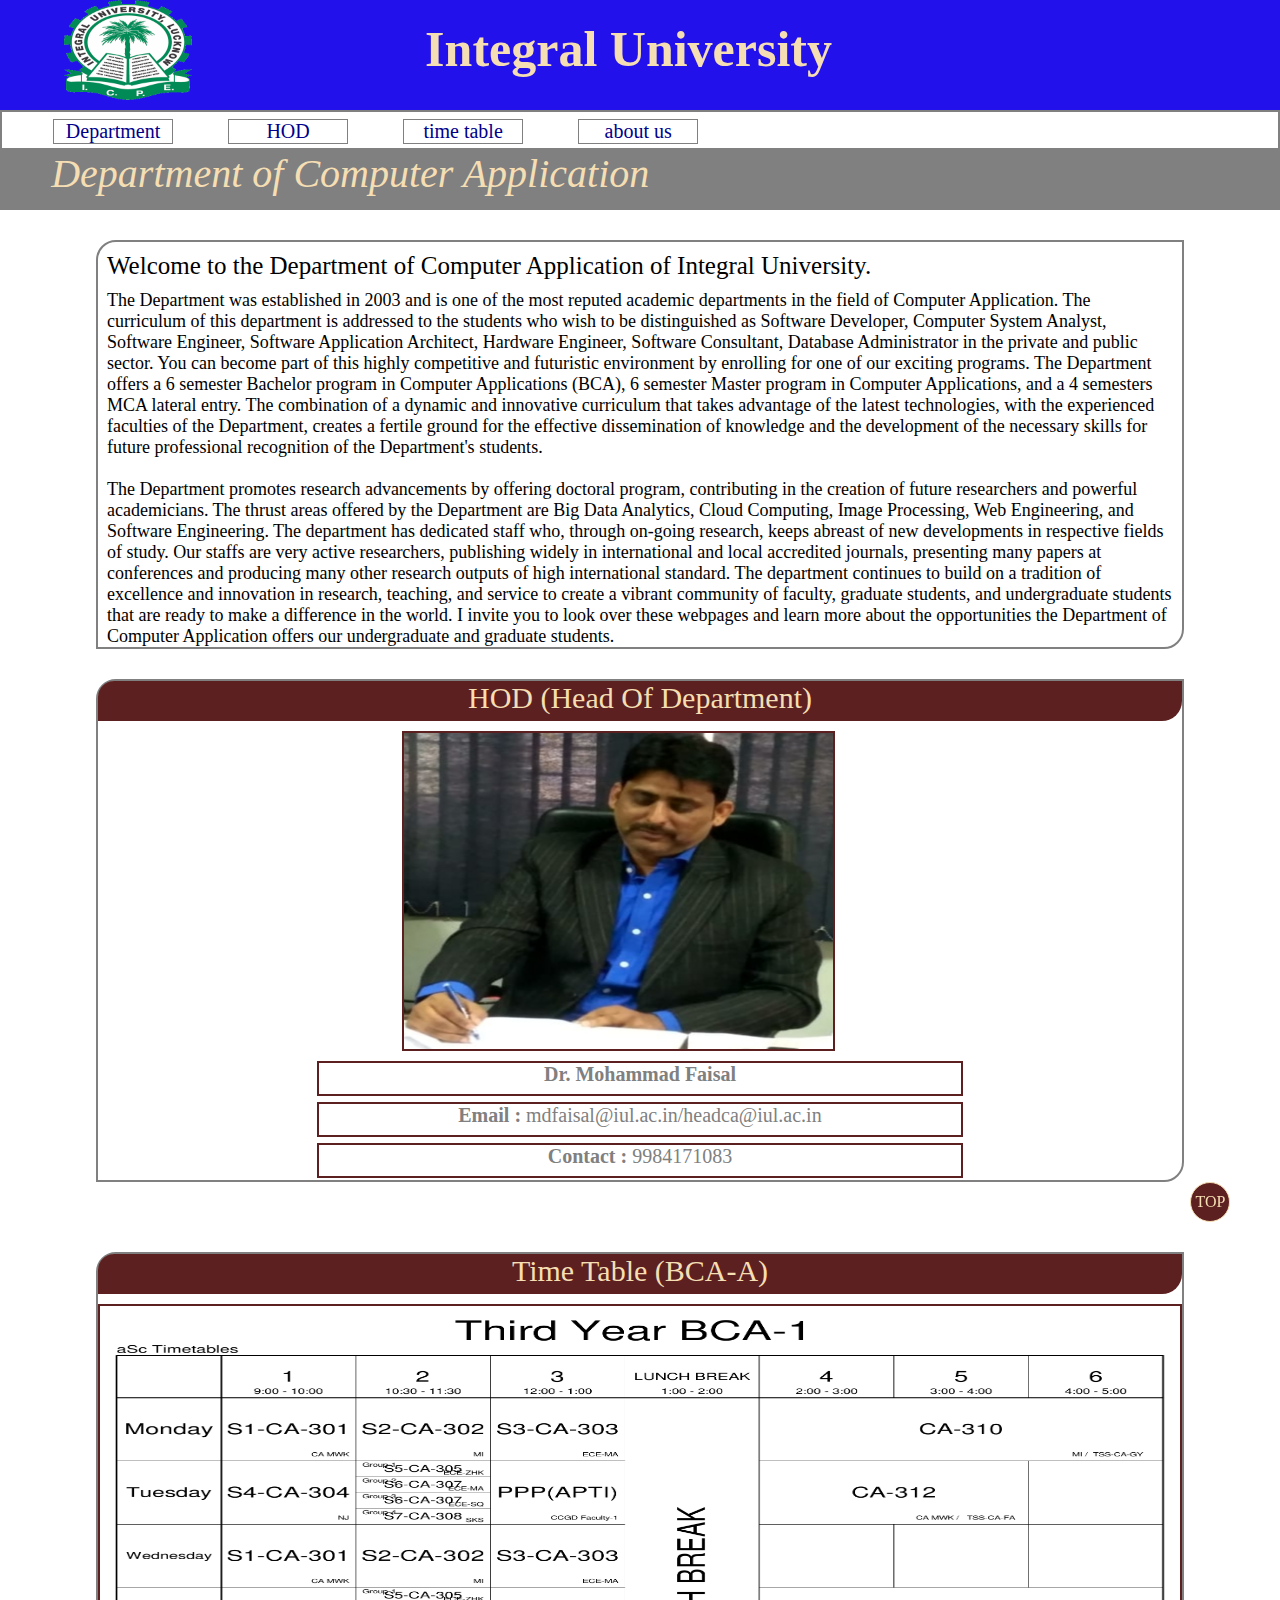
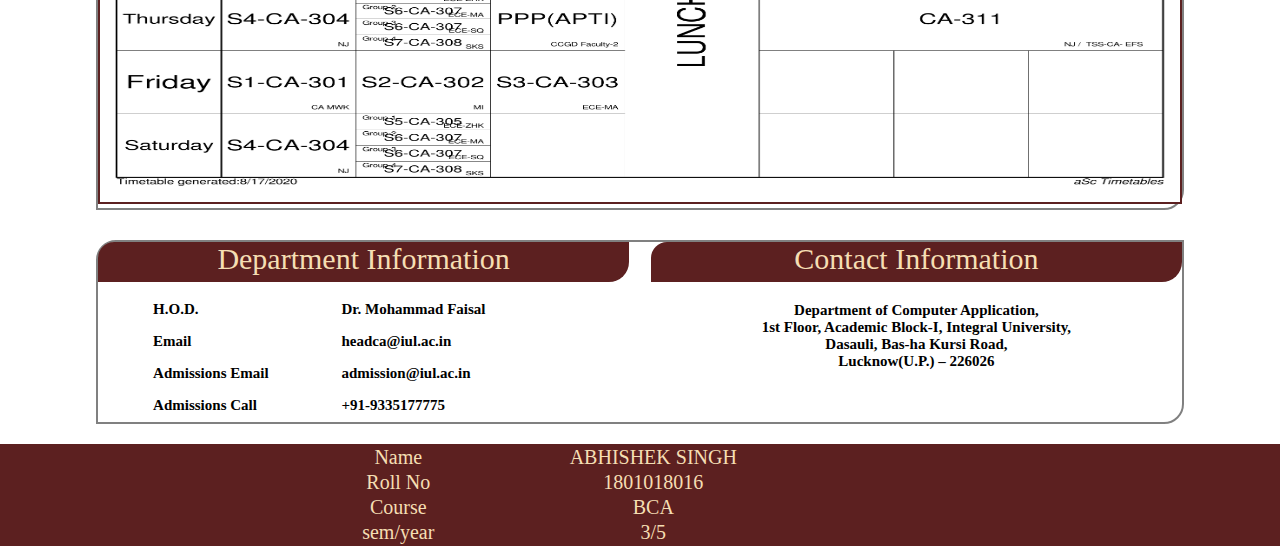
==== assignement/collage.html @ bfe80183 "Add files via upload" ====
<!DOCTYPE html>
<head>
    <title>CA Department</title>
    <link rel="stylesheet" href="style.css/style.css">
</head>
<body id="body">
    <div class="content">
        <header>
            <div class="imglogo"><a href="https://iul.ac.in/"><img class="imagelogo" src="Integrallogo.png" alt=""></a></div>
            <div id="textlogo">Integral University</div>
        </header>
        <div class="menu">
            <ul class="menubar">
                <li><a href="#department">Department</a></li>
                <li><a href="#hod">HOD</a></li>
                <li><a href="#timetable">time table</a></li>
                <li><a href="#aboutus">about us</a></li>
            </ul>
        </div>
        <div class="branch" id="department">Department of Computer Application</div>
        <div class="overview">
            <div class="box boxhover">
                <div class="deptitle">
                    <span>Welcome to the Department of Computer Application of Integral University.</span>
                </div>
                <div class="deptitlecont">
                    <p>
                        The Department was established in 2003 and is one of the most reputed academic departments
                        in the field of Computer Application. The curriculum of this department is addressed to the
                        students who wish to be distinguished as Software Developer, Computer System Analyst, Software
                        Engineer, Software Application Architect, Hardware Engineer, Software Consultant, Database Administrator
                         in the private and public sector. You can become part of this highly competitive and futuristic environment by enrolling for one of our exciting programs.
                         The Department offers a 6 semester Bachelor program in Computer Applications (BCA), 6 semester Master program in Computer Applications, and a 4 semesters MCA lateral entry.
                         The combination of a dynamic and innovative curriculum that takes advantage of the latest technologies, with the experienced faculties of the Department,
                         creates a fertile ground for the effective dissemination of knowledge and the development of the necessary skills for future professional recognition of the Department's students.
                    </p><br>
                    <p>
                        The Department promotes research advancements by offering doctoral program, contributing in the creation of future researchers and powerful academicians. The thrust areas offered by
                        the Department are Big Data Analytics, Cloud Computing, Image Processing, Web Engineering, and Software Engineering. The department has dedicated staff who, through on-going research,
                        keeps abreast of new developments in respective fields of study. Our staffs are very active researchers, publishing widely in international and local accredited journals, presenting many
                        papers at conferences and producing many other research outputs of high international standard. The department continues to build on a tradition of excellence and innovation in research, teaching,
                        and service to create a vibrant community of faculty, graduate students, and undergraduate students that are ready to make a difference in the world. I invite you to look over these webpages and
                        learn more about the opportunities the Department of Computer Application offers our undergraduate and graduate students.
                    </p>
                </div>
            </div>
            <div class="box hod" id="hod">
                <span class="boxspan">HOD (Head Of Department)</span>
                  <img src="hod.jpg" alt="">
                  <table class="hodtable">
                    <tr><td><b>Dr. Mohammad Faisal</b></td></tr>
                    <tr><td><b>Email :</b> mdfaisal@iul.ac.in/headca@iul.ac.in</td></tr>
                    <tr><td><b>Contact :</b> 9984171083</td></tr>
                  </table>
            </div>
            <a href="#body" id="top">TOP</a>
            <div class="box timet" id="timetable">
                <span class="boxspan">Time Table  (BCA-A)</span>
                <img src="timetable.jpg" class="timetableimg" alt="">
            </div>
            <div class="box aboutus boxhover" id="aboutus">
                <div class="depinfo" id="depinfo">
                    <span class="boxspan">Department Information</span>
                    <table>
                        <tr>
                            <td>H.O.D.</td>
                            <td>Dr. Mohammad Faisal</td>
                        </tr>
                        <tr>
                            <td>Email</td>
                            <td>headca@iul.ac.in</td>
                        </tr>
                        <tr>
                            <td>Admissions Email</td>
                            <td>admission@iul.ac.in</td>
                        </tr>
                        <tr>
                            <td>Admissions Call</td>
                            <td>+91-9335177775</td>
                        </tr>
                    </table>
                </div>
                <div class="depinfo" id="depcont">
                    <span class="boxspan">Contact Information</span>
                    <p>Department of Computer Application, <br>
                        1st Floor, Academic Block-I, Integral University, <br>
                        Dasauli, Bas-ha Kursi Road, <br>
                        Lucknow(U.P.) – 226026</p>
                </div>
            </div>
        </div>
        <footer>
            <div class="footer">
                <table>
                    <tr>
                        <td>Name</td>
                        <td>ABHISHEK SINGH</td>
                    </tr>
                    <tr>
                        <td>Roll No</td>
                        <td>1801018016</td>
                    </tr>
                    <tr>
                        <td>Course</td>
                        <td>BCA</td>
                    </tr>
                    <tr>
                        <td>sem/year</td>
                        <td>3/5</td>
                    </tr>
                   
                </table>
            </div>
        </footer>
    </div>
</body>
</html>


<!-- Name : ABHISHEK SINGH
Roll : 1801018016
Course : BCA  -->
---- assignement/style.css/style.css ----
*{
    margin: 0;
    padding: 0;
    box-sizing: border-box;
    text-decoration: none;
    user-select: none;
}
header{
    height: 110px;
    background-color: #2311eb;
}
.imglogo{
    height: 100px;
    width: 10%;
    margin-left: 5%;
    float: left;
    }
.imagelogo{
    height: 100px;
    width: 100%;
}
#textlogo{
    float: right;
    font-size: 50px;
    font-weight: bold;
    color: wheat;
    margin-top: 20px;
    margin-right: 35%;
}

                                /* menu  */

.menu{
    border: 2px solid gray;
    height: 40px;
    padding-top: 7px;
}
.menubar li{
    border: 1px solid gray;
    display: inline-block;
    font-size: 20px;
    margin-left: 4%;
    width: 120px;
    text-align: center;
}
.menubar li a{
    color: darkblue;
}
.menubar li:hover,.menubar li a:hover{
    background-color: gray;
    color: wheat;
    border-radius: 10px 0px 10px 0px;
}
 

.branch{
    height: 60px;
    background-color: gray;
    color: wheat;
    font-size: 40px;
    font-style: italic;
    padding-left: 4%;
}


                               /* content  */

.box{
    border: 2px solid gray;
    width: 85%;
    margin-top: 30px;
    margin-left: 7.5%;
    border-radius: 20px 0px 20px 0px;
}
.boxhover:hover{
    background-color: gray;
    color: wheat;
    transition-duration: .5s;
}
.deptitle{
    margin-top: 10px;
}
.deptitle span{
    font-size: 25px;
    display: inline-block;
    padding-left: 9px;
}
.deptitlecont{
    font-size: 18px;
    padding-left: 9px;
    padding-right: 9px;
    margin-top: 10px;
}


                            /* HOD */

.boxspan{
    background-color: rgb(92, 32, 32);
    color: wheat;
    display: block;
    height: 40px;
    font-size: 30px;
    text-align: center;
    border-radius: 16px 0px 20px 0px;
}
.hod img{
    border: 2px solid  rgb(92, 32, 32);
    height: 320px;
    width: 40%;
    margin-top: 10px;
    margin-left: 28%;
}
.hodtable{
    width: 60%;
    margin-left: 20%;
}
.hodtable td{
    border: 2px solid  rgb(92, 32, 32);
    margin-top: 4px;
    display: block;
    height: 35px;
    font-size: 20px;
    color: gray;
    text-align: center;
}


                            /* time table  */


.timetableimg{
    border: 2px solid  rgb(92, 32, 32);
    height: 500px;
    width: 100%;
    margin-top: 10px;
}

                        /* about us  */

.depinfo{
    display: inline-block;
    width: 49%;
    text-align: center;
}
#depcont{
    float: right;
}
.depinfo table{
    width: 80%;
    margin-left: 10%;
    text-align: left;
    margin-top: 10px;
}
.depinfo table tr{
    height: 30px;
    font-size: 15px;
    font-weight: bold;
}
#depcont p{
    font-size: 15px;
    font-weight: bold;
    margin-top: 20px;
}

                            /* footer  */

footer{
    background-color:  rgb(92, 32, 32);
    color: wheat;
    margin-top: 20px;
}
.footer{
    margin-top: 20px;
    font-size: 20px;
}
.footer table{
    width: 40%;
    margin-left: 25%;
}
.footer td{
    text-align: center;
}
.wheat{
    color: wheat;
}


                        /* top button */

#top{
    height: 40px;
    width: 40px;
    color: wheat;
    background-color: rgb(92, 32, 32);
    outline: none;
    border-radius: 100%;
    position: sticky;
    top: 90%;
    margin-left: 93%;
    display: block;
    border: 1px solid wheat;
    text-align: center;
    padding-top: 10px;
}




/* Name : ABHISHEK SINGH
Roll : 1801018016
Course : BCA */
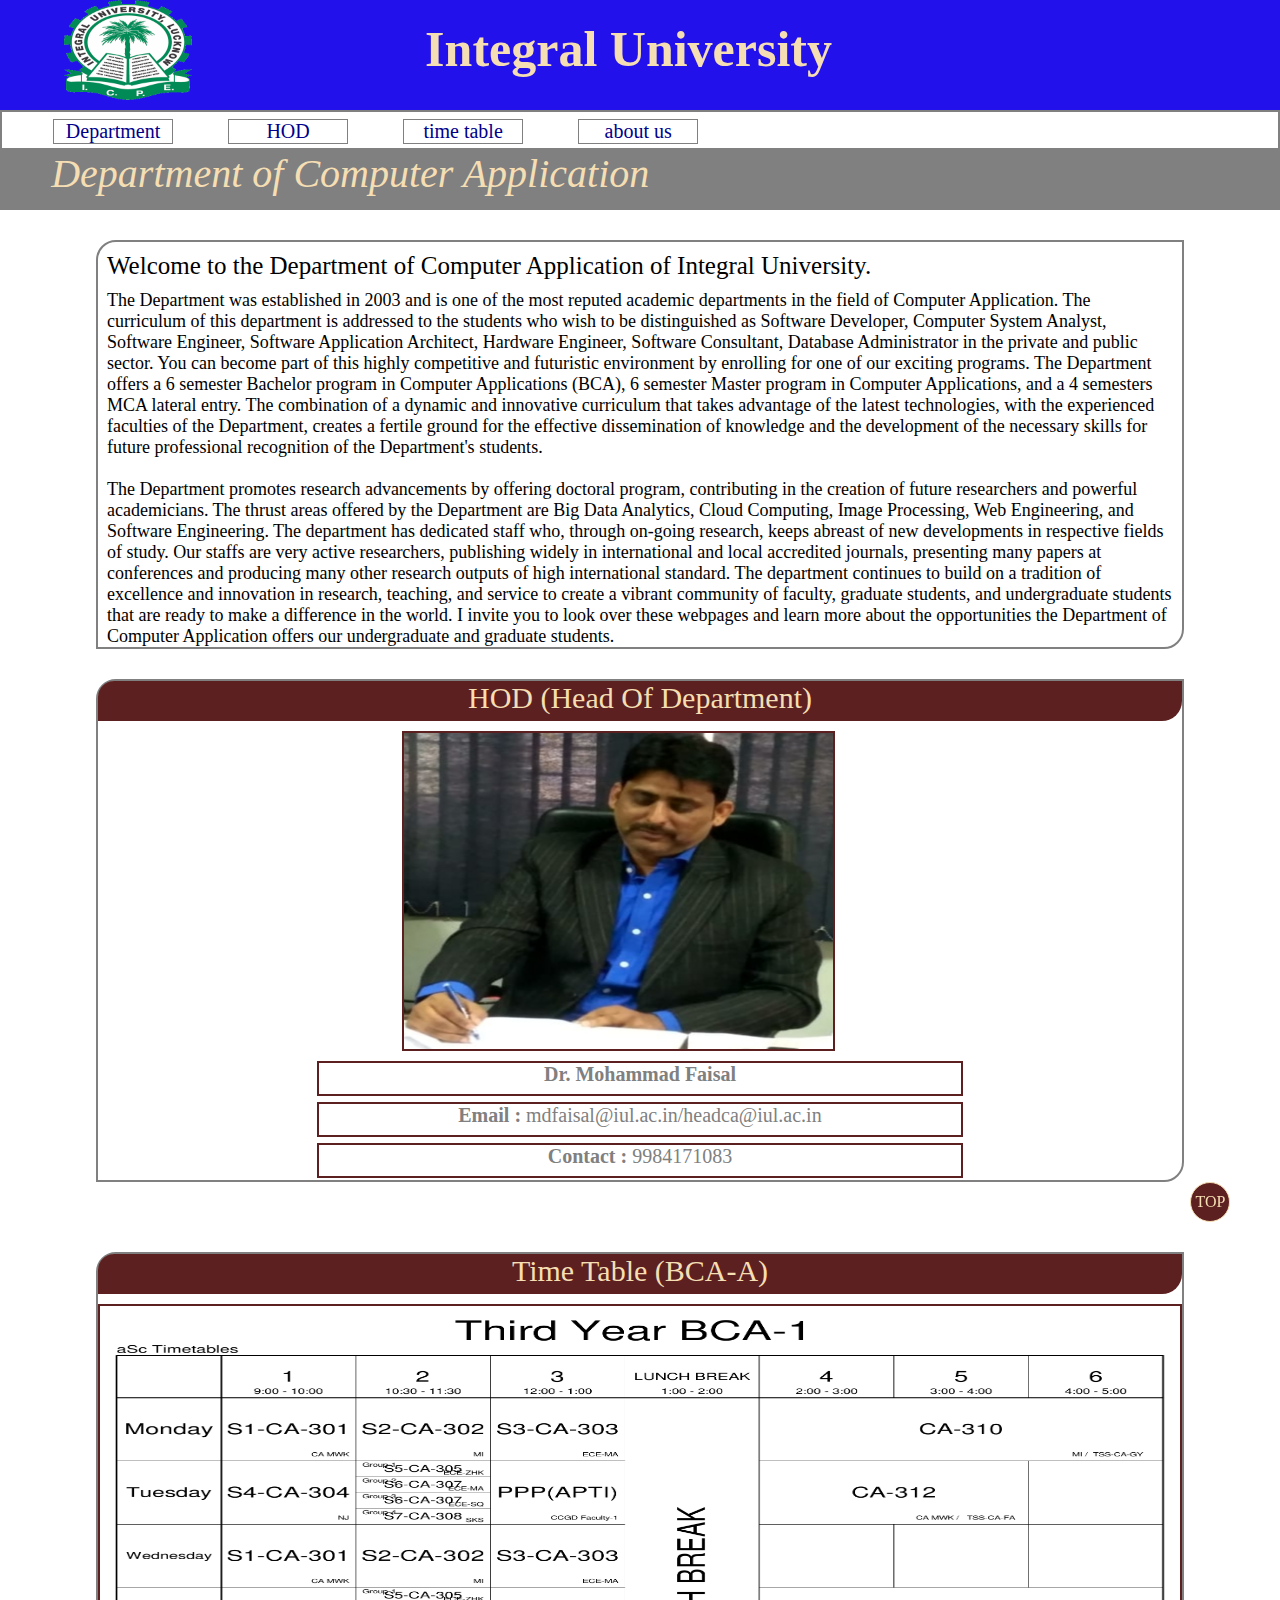
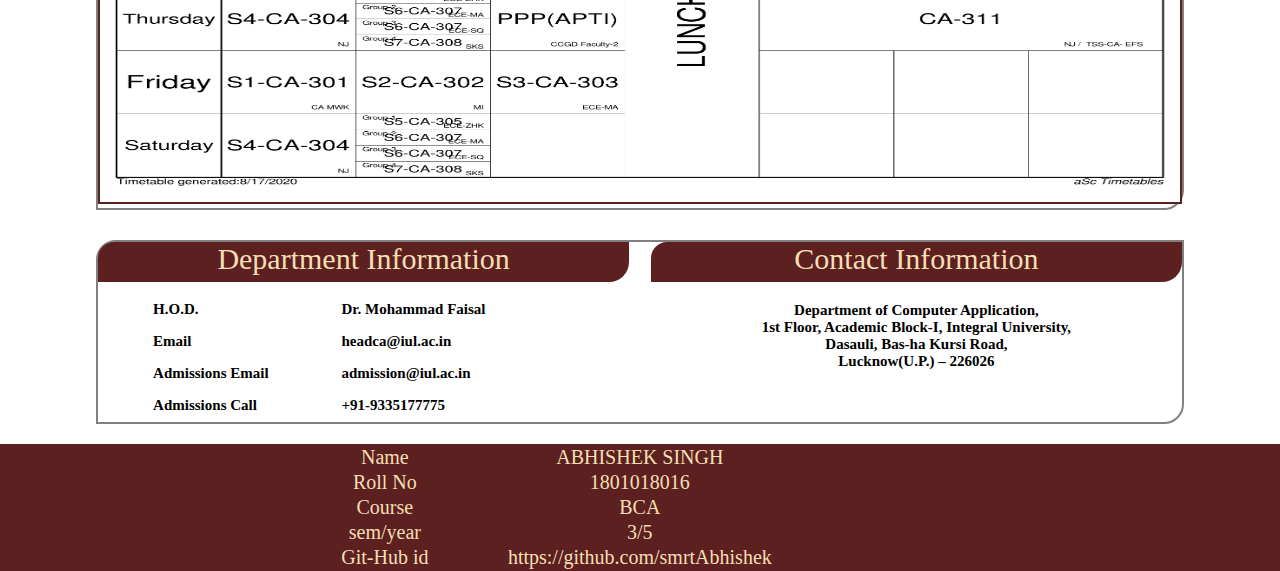
==== commit a4167071: "Update collage.html" ====
--- a/assignement/collage.html
+++ b/assignement/collage.html
@@ -108,6 +108,10 @@
                         <td>sem/year</td>
                         <td>3/5</td>
                     </tr>
+                     <tr>
+                        <td>Git-Hub id</td>
+                        <td>https://github.com/smrtAbhishek</td>
+                    </tr>
                    
                 </table>
             </div>
